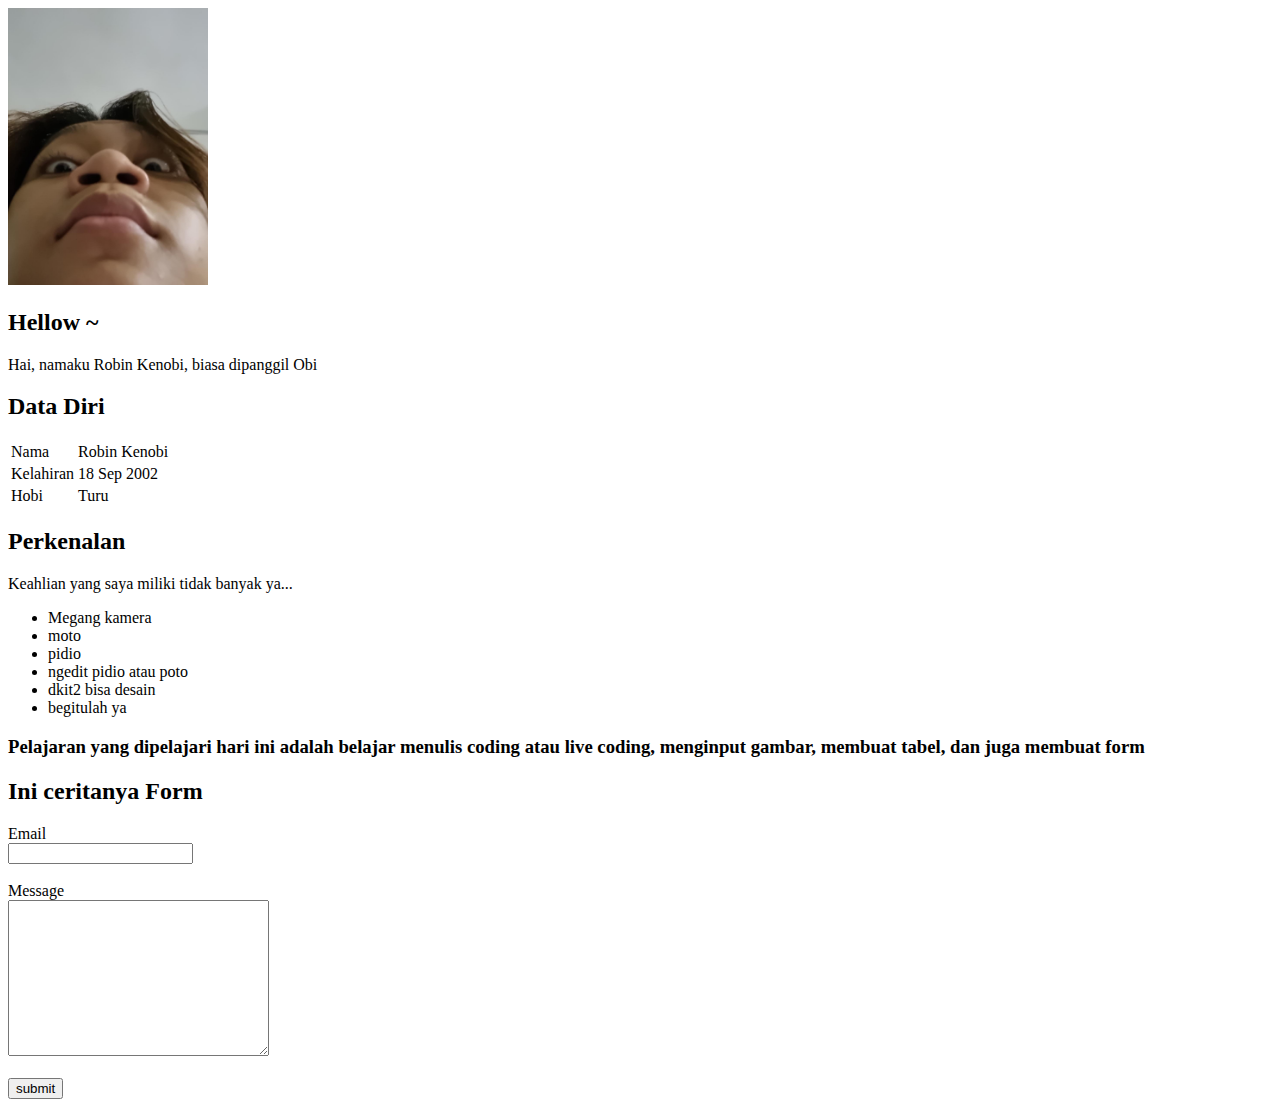
==== index.html @ 12a0d651 "Praktikum 3" ====
<!DOCTYPE html>
<html lang="en">
<head>
    <meta charset="UTF-8">
    <meta http-equiv="X-UA-Compatible" content="IE=edge">
    <meta name="viewport" content="width=device-width, initial-scale=1.0">
    <title>Document</title>
</head>
<body>
    <main>
        <img src="/foto.jpeg" alt="foto" width="200px">
        <h2> Hellow ~ </h2>
        <p>Hai, namaku Robin Kenobi, biasa dipanggil Obi</p>
    </main>

    <section>
        <h2>Data Diri</h2>
        <table margin border: 2px>
            <tr>
                <td>Nama</td>
                <td>Robin Kenobi</td>
            </tr>

            <tr>
                <td>Kelahiran</td>
                <td>18 Sep 2002</td>
            </tr>

            <tr>
                <td>Hobi</td>
                <td>Turu</td>
            </tr>
            
        </table>
    </section>

    <section>
        <h2>Perkenalan</h2>
        <p>Keahlian yang saya miliki tidak banyak ya...</p>
        <ul>
            <li>Megang kamera</li>
            <li>moto</li>
            <li>pidio</li>
            <li>ngedit pidio atau poto</li>
            <li>dkit2 bisa desain</li>
            <li>begitulah ya</li>
        </ul>
    </section>

    <section>
        <h3>Pelajaran yang dipelajari hari ini adalah belajar menulis coding atau live coding, menginput gambar, membuat tabel, dan juga membuat form</h3>
    </section>
    <section>
        <h2>Ini ceritanya Form</h2>
        <form action = "">
            <label for = "email">Email</label><br>  
            <input type="email" tabindex="0"><br><br>
            <label for = "message">Message</label><br>
            <textarea name="message" id="message" cols="30" rows="10"></textarea><br><br>
            <input type="submit" value="submit">

        </form>
    </section>
</body>
</html>
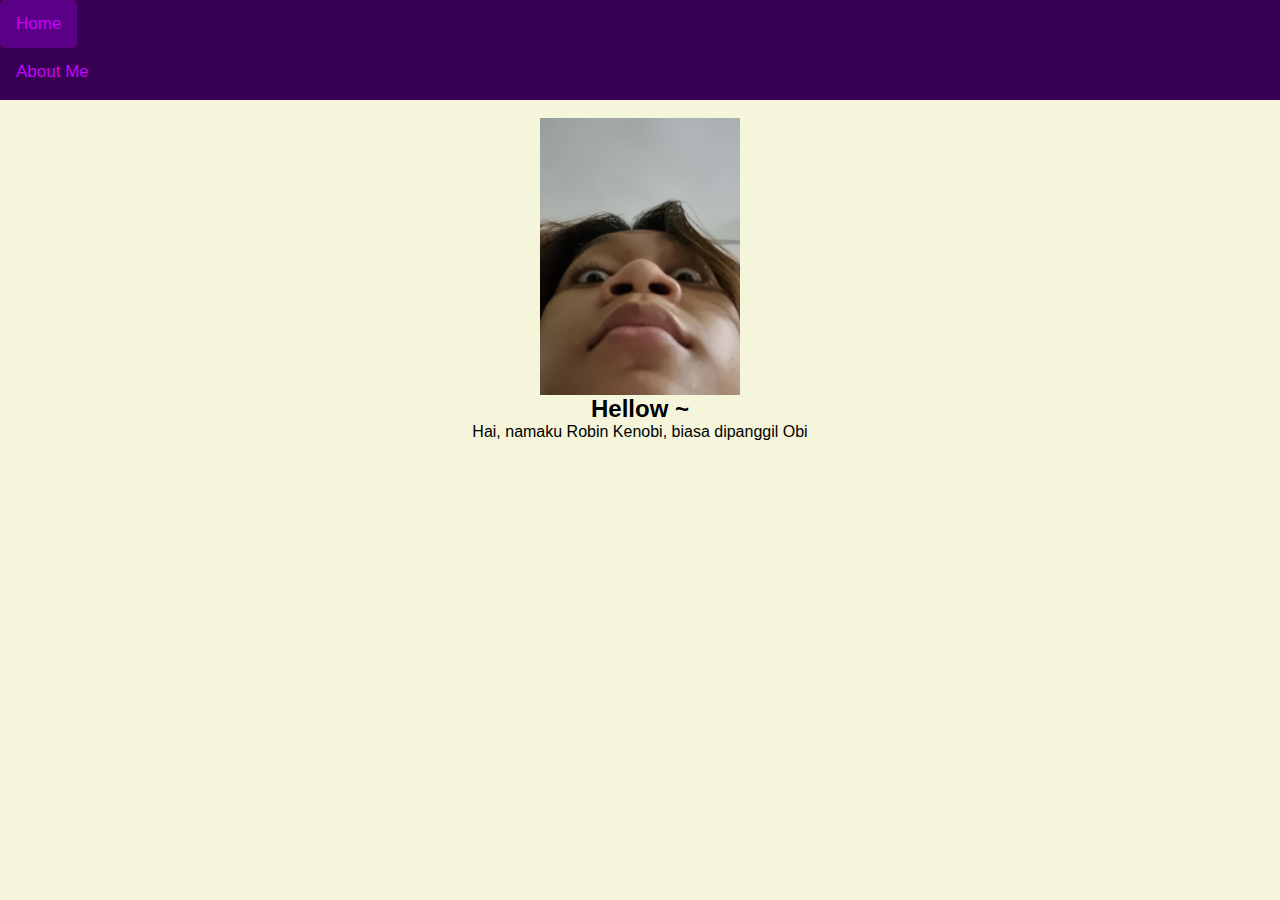
==== commit ff696044: "praktikum 5" ====
--- a/index.html
+++ b/index.html
@@ -5,61 +5,31 @@
     <meta http-equiv="X-UA-Compatible" content="IE=edge">
     <meta name="viewport" content="width=device-width, initial-scale=1.0">
     <title>Document</title>
+    <link rel="stylesheet" href="styles.css">
 </head>
 <body>
+    <nav class="navbar">
+        <div>
+            <div><a href="">Home</a></div>
+            <div class="dropdown">
+                <a href="">About Me</a>
+                <span><a href="datadiri.html"></a></span>
+                <div class="dropdown-content">
+                    <div><a href="datadiri.html"></a></div>
+                    <div><a href="perkenalan.html">Perkenalan</a></div>
+                    <div><a href="review.html">Review</a></div>
+                    <div><a href="form.html">Form</a></li>
+                </div>
+            </div>
+            </div>
+        </div>
+    </nav>
+    <br>
     <main>
-        <img src="/foto.jpeg" alt="foto" width="200px">
-        <h2> Hellow ~ </h2>
-        <p>Hai, namaku Robin Kenobi, biasa dipanggil Obi</p>
+        <img src="foto.jpeg" alt="foto" width="200px">
+        <h2 style="text-align: center"> Hellow ~ </h2>
+        <p style="text-align: center">Hai, namaku Robin Kenobi, biasa dipanggil Obi</p>
     </main>
-
-    <section>
-        <h2>Data Diri</h2>
-        <table margin border: 2px>
-            <tr>
-                <td>Nama</td>
-                <td>Robin Kenobi</td>
-            </tr>
-
-            <tr>
-                <td>Kelahiran</td>
-                <td>18 Sep 2002</td>
-            </tr>
-
-            <tr>
-                <td>Hobi</td>
-                <td>Turu</td>
-            </tr>
-            
-        </table>
-    </section>
-
-    <section>
-        <h2>Perkenalan</h2>
-        <p>Keahlian yang saya miliki tidak banyak ya...</p>
-        <ul>
-            <li>Megang kamera</li>
-            <li>moto</li>
-            <li>pidio</li>
-            <li>ngedit pidio atau poto</li>
-            <li>dkit2 bisa desain</li>
-            <li>begitulah ya</li>
-        </ul>
-    </section>
-
-    <section>
-        <h3>Pelajaran yang dipelajari hari ini adalah belajar menulis coding atau live coding, menginput gambar, membuat tabel, dan juga membuat form</h3>
-    </section>
-    <section>
-        <h2>Ini ceritanya Form</h2>
-        <form action = "">
-            <label for = "email">Email</label><br>  
-            <input type="email" tabindex="0"><br><br>
-            <label for = "message">Message</label><br>
-            <textarea name="message" id="message" cols="30" rows="10"></textarea><br><br>
-            <input type="submit" value="submit">
-
-        </form>
-    </section>
+     
 </body>
 </html>--- a/styles.css
+++ b/styles.css
@@ -0,0 +1,87 @@
+*{
+  margin: 0;
+  padding: 0;
+  box-sizing: border-box;
+}
+body{
+  background-color: beige;
+  font-family:'Lucida Sans', 'Lucida Sans Regular', 'Lucida Grande', 'Lucida Sans Unicode', Geneva, Verdana, sans-serif;
+}
+img{
+    display: block;
+    margin-left: auto;
+    margin-right: auto;
+}
+
+table, th, td{
+    border: 1px solid rgb(255, 255, 255);
+    border-collapse: collapse;
+    border-radius: 5px;
+}
+
+th{
+    background-color: rgb(255, 255, 166);
+}
+td{
+    background-color: rgb(169, 255, 255);
+    text-align: center;
+}
+
+.navbar{
+  display: flex;
+  align-items: center;
+  justify-content: space-between;
+  margin: 0;
+  padding: 0px;
+  text-align: center;
+  background-color: #380052;
+}
+.navbar a{
+  float: left;
+  color: #cc00ff;
+  text-align: center;
+  padding: 14px 16px;
+  text-decoration: none;
+  font-size: 17px;
+}
+
+.navbar a:hover {
+  background-color: #5a0087;
+  border-radius: 5px;
+  transition: 0.3s ease;
+}
+
+.navbar a.active{
+  background-color: #04AA6D;
+  color: white;
+}
+li {
+    float: left;
+}
+  
+  li a {
+    display: flex;
+    color: rgb(255, 203, 126);
+    text-align: center;
+    padding: 16px;
+    text-decoration: none;
+  }
+
+.dropdown {
+  position: relative;
+  display: inline-block;
+}
+
+.dropdown-content {
+  display: none;
+  position: absolute;
+  background-color: #f9f9f9;
+  min-width: 160px;
+  box-shadow: 0px 8px 16px 0px rgba(0,0,0,0.2);
+  padding: 12px 16px;
+  z-index: 1;
+}
+
+.dropdown:hover .dropdown-content {
+  display: block;
+}